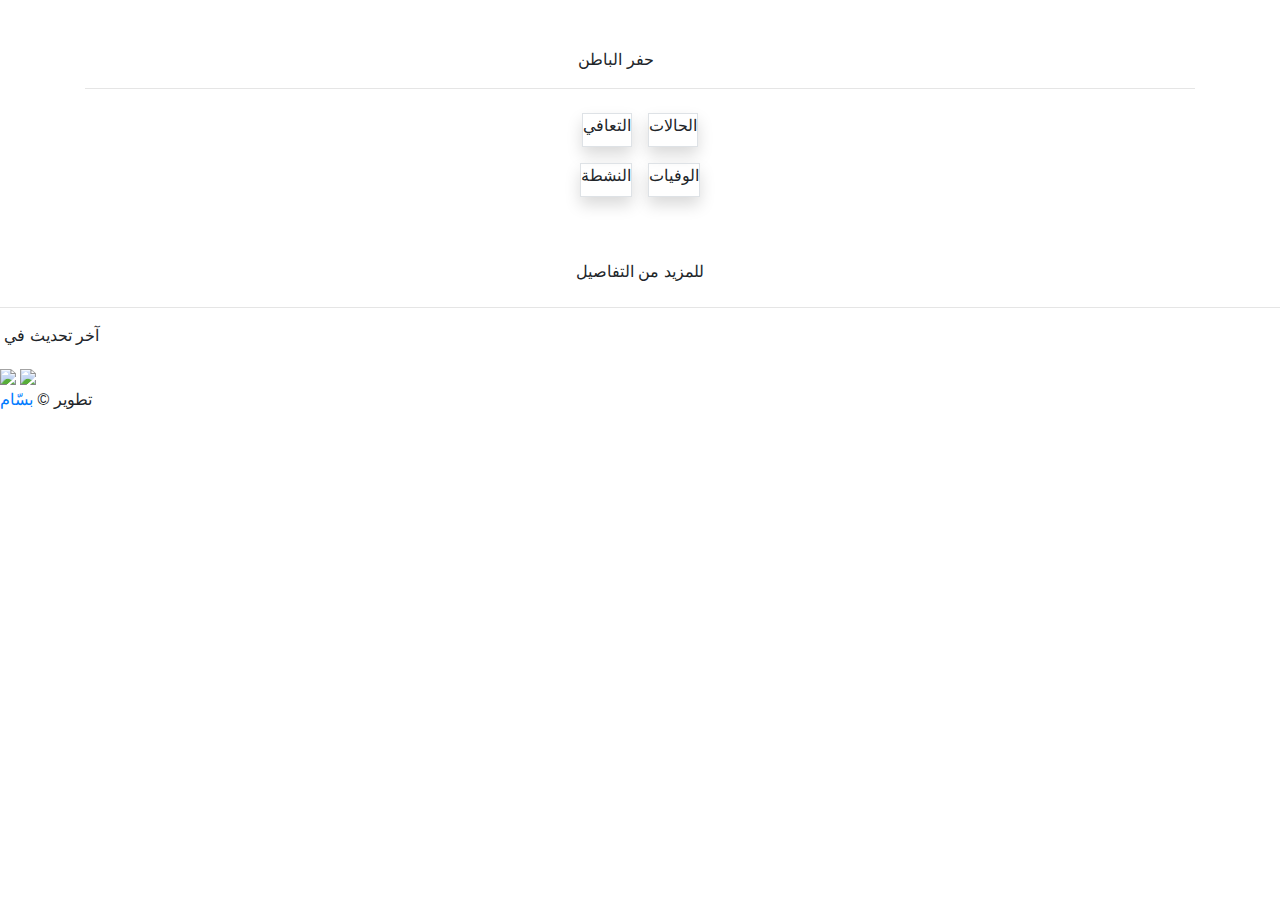
==== src/main/resources/templates/index.html @ f3bd4cac "Covid19 Hafar ALbatin dasboard" ====
<!DOCTYPE html>
<html lang="en" xmlns:th="http://www.thymeleaf.org">
<head>
    <meta charset="UTF-8">
    <title>Covid-19</title>

    <link rel="stylesheet" href="https://stackpath.bootstrapcdn.com/bootstrap/4.3.1/css/bootstrap.min.css" integrity="sha384-ggOyR0iXCbMQv3Xipma34MD+dH/1fQ784/j6cY/iJTQUOhcWr7x9JvoRxT2MZw1T" crossorigin="anonymous">
    <link rel="stylesheet" href="css/style.css">
</head>
<body>


<div class="container">

    <div class="d-flex justify-content-center pt-5 pr-5">
        <span class="logo">حفر الباطن</span>
    </div>
    <hr class="line">



    <div th:with="governorates=${Governorates}">
        <div class="d-flex flex-row-reverse justify-content-center">

                <div class="border border-data shadow bg-body m-2">
                    <label class="label d-flex d-flex justify-content-center">الحالات</label>
                    <span class="number all-cases d-flex justify-content-center" th:text="${governorates.TotalConfirmed}"></span>
                </div>
                <div class="border border-data shadow bg-body m-2">
                        <label class="label d-flex justify-content-center">التعافي</label>
                        <span class="number recovered-cases d-flex justify-content-center" th:text="${governorates.TotalRecovered}"></span>
                </div>
        </div>
        <div class="d-flex flex-row-reverse justify-content-center">
            <div class="border border-data shadow bg-body m-2">
                <label class="label d-flex justify-content-center">الوفيات</label>
                <span class="number death-cases d-flex justify-content-center" th:text="${governorates.TotalDeaths}"></span>
            </div>
            <div class="border border-data shadow bg-body m-2">
                <label class="label d-flex justify-content-center">النشطة</label>
                <span class="number active-cases d-flex justify-content-center" th:text="${governorates.TotalActive}"></span>
            </div>
        </div>
    </div>




    <div class="details pt-5">
        <div class="d-flex justify-content-center">
        <a th:href="@{/daily-cases}" class="details-btn btn">للمزيد من التفاصيل</a>
        </div>
    </div>

</div>

<footer class="footer">
    <hr class="line-footer">
    <div th:object="${lastUpdate}">
        <p>
            <label class="time-last-update" th:text="${lastUpdate}"></label>
            آخر تحديث في
        </p>
    </div>
    <div>
        <div>
            <div>
                <a th:href="@{http://www.twitter.com/xp187}">
                    <img src="https://img.icons8.com/ios-glyphs/30/000000/twitter-circled--v1.png"/>
                </a>
                <a th:href="@{http://www.github.com/bsa10}">
                    <img src="https://img.icons8.com/ios-glyphs/30/000000/github.png"/>
                </a>
            </div>


        </div>
        <p class="copyright">تطوير © <a class="copyright" href="http://www.twitter.com/xp187">بسّام</a></p>
    </div>
</footer>

</body>
</html>
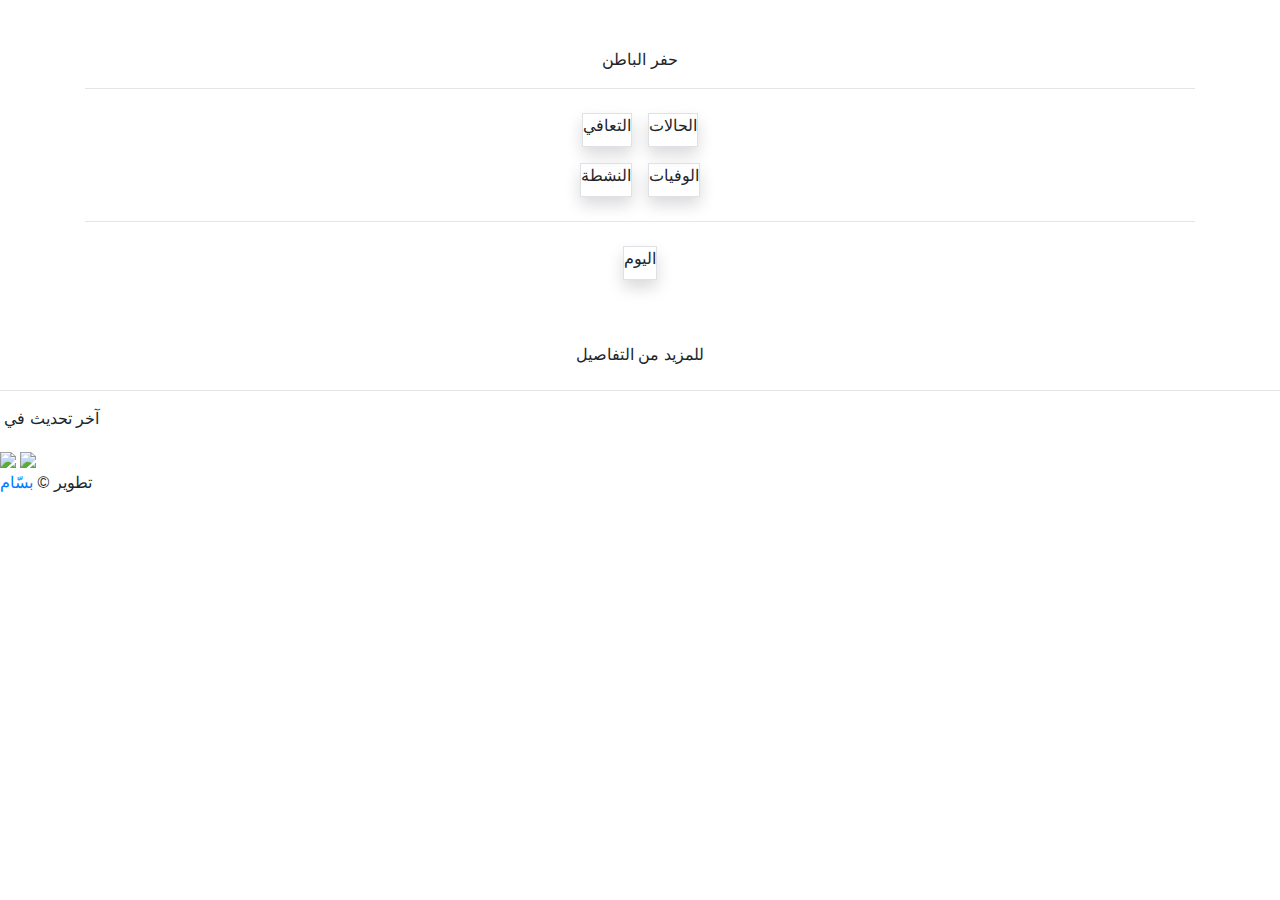
==== commit 2a3f92c6: "Change the UI" ====
--- a/src/main/resources/templates/index.html
+++ b/src/main/resources/templates/index.html
@@ -6,13 +6,18 @@
 
     <link rel="stylesheet" href="https://stackpath.bootstrapcdn.com/bootstrap/4.3.1/css/bootstrap.min.css" integrity="sha384-ggOyR0iXCbMQv3Xipma34MD+dH/1fQ784/j6cY/iJTQUOhcWr7x9JvoRxT2MZw1T" crossorigin="anonymous">
     <link rel="stylesheet" href="css/style.css">
+    <script type="text/javascript" src="/webjars/jquery/jquery.min.js"></script>
+    <script type="text/javascript" src="/webjars/bootstrap/js/bootstrap.min.js"></script>
+    <script src="/js/main.js"></script>
+
+
 </head>
 <body>
 
 
 <div class="container">
 
-    <div class="d-flex justify-content-center pt-5 pr-5">
+    <div class="d-flex justify-content-center pt-5 ">
         <span class="logo">حفر الباطن</span>
     </div>
     <hr class="line">
@@ -20,6 +25,7 @@
 
 
     <div th:with="governorates=${Governorates}">
+
         <div class="d-flex flex-row-reverse justify-content-center">
 
                 <div class="border border-data shadow bg-body m-2">
@@ -40,6 +46,14 @@
                 <label class="label d-flex justify-content-center">النشطة</label>
                 <span class="number active-cases d-flex justify-content-center" th:text="${governorates.TotalActive}"></span>
             </div>
+        </div>
+        <hr class="line">
+        <div class="d-flex flex-row-reverse justify-content-center">
+            <div class="border border-data shadow bg-body m-2">
+                <label class="label d-flex justify-content-center">اليوم</label>
+                <span class="number death-cases d-flex justify-content-center" th:text="${lastCase}"></span>
+            </div>
+
         </div>
     </div>
 
